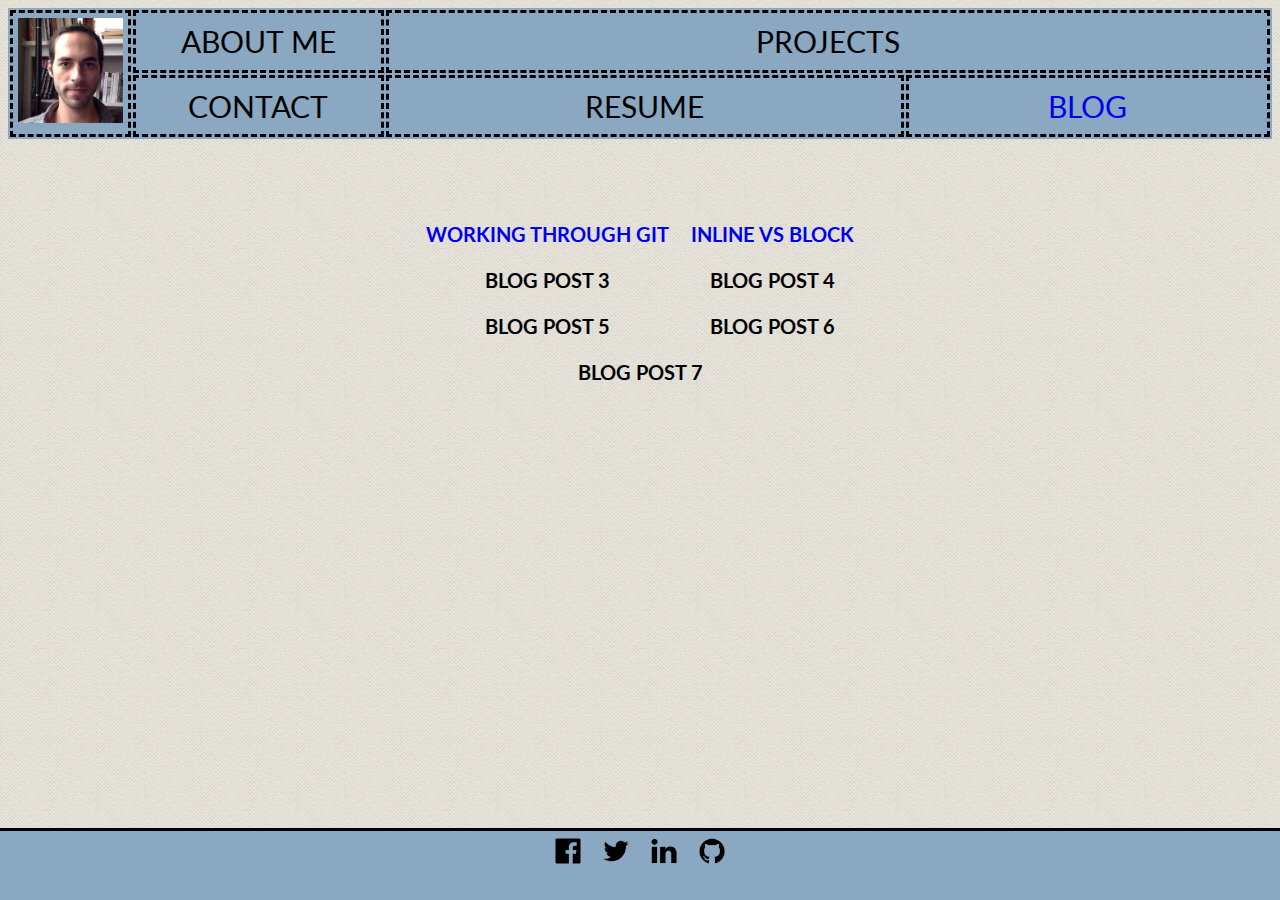
==== blog/index.html @ 853dfbce "Final Update of Webpage" ====
<!DOCTYPE html>
<html>
<head>
<link href='https://fonts.googleapis.com/css?family=Lato:300' rel='stylesheet' type='text/css'>
<link rel="stylesheet" type="text/css" href="../stylesheets/blog.css">
<style>
      body {
        font-family: 'Lato', sans-serif;
        font-size: 30px;
      }
    </style>
	<title>
	Granger's Coding Ground
	</title>
</head>
  <body background="../imgs/seamless_paper_texture.png">
  <header>
  <table style="background-color:#8aa8c1">
    <tr>
      <td style="padding:5px" rowspan="2" width="6em">
      <a href="https://wgranger.github.io/index.html"><img src="../imgs/profile.png" width="20%"></a>
      </td>
      <td style="padding:5px" width="20%">ABOUT ME</td>
      <td colspan="2" style="padding:5px">PROJECTS</td>
    </tr>
    <tr>
      <td style="padding:5px">CONTACT</td>
      <td style="padding:5px">RESUME</td>
      <td style="padding:5px"><a href="https://wgranger.github.io/blog/index.html" style="text-decoration:none">BLOG</a></td>
    </tr>
  </table>
</header>
<div height="300px">
		<table>
		<tr>
			<td style="padding:10px"><a href="https://wgranger.github.io/blog/git.html" style="text-decoration:none">WORKING THROUGH GIT</a></td>
			<td style="padding:10px"><a href="https://wgranger.github.io/blog/css-concepts.html" style="text-decoration:none">INLINE VS BLOCK</a></td>
		</tr>
		<tr>
			<td style="padding:10px">BLOG POST 3</td>
			<td style="padding:10px">BLOG POST 4</td>
		</tr>
		<tr>
			<td style="padding:10px">BLOG POST 5</td>
			<td style="padding:10px">BLOG POST 6</td>
		</tr>
		<tr>
			<td colspan="2" style="padding:10px">BLOG POST 7</td>
		</tr>
		</table>
</div>
  <footer>
  <div>
	<a href="https://www.facebook.com/will.granger.16">
	<img src="../imgs/facebook-256-black.png" width="40" height="auto"></a>
	<a href="https://twitter.com/twillgranger">
	<img src="../imgs/twitter-256-black.png" width="40" height="auto"></a>
	<a href="https://www.linkedin.com/profile/view?id=AAIAABK5q4QBW8BAPVroBWeO0Itqz7o2mSTaEdk&trk=nav_responsive_tab_profile_pic">
	<img src="../imgs/linkedin-256-black.png" width="40" height="auto"></a>
	<a href="https://github.com/wgranger">
	<img src="../imgs/github-256-black.png" width="40" height="auto"></a>
  </div>
  </footer>
  </body>
</html>
---- stylesheets/blog.css ----
header td {
	border: 3px dashed black;
	text-align: center;
}
a:visited{
	color:gray;
}
h4 {
	margin-bottom: 0
}
nav{
	position:fixed;
	height:400px;
	width:150px;
	left:.5em;
	top:9.25em;
	float:left;
	font-weight: bold;
	font-size: 15px;
	background-color: black;
	color:white;
}
h5 {
	margin-top: 0;
	margin-bottom: 0
}
nav p{
	margin-left: 1em;
}
h6 {
	margin-top: 10px
}
div table td {
	font-weight: bold;
	text-align: center;
	font-size: 20px;
}
section {
	font-size: medium;
	position:absolute;
	left: 12em;
	padding-bottom: 8em;
}
div table{
	position: absolute;
	left: 50%;
	transform: translate(-50%);
	top: 7em;
}
header img {
	height: 3.5em;
	width: auto;
}
header table{
	height: 3.5em;
	width: 100%;
}
header{
	width: 100%;
}
footer{
	width: 100%;
	background-color: #8aa8c1;
	height: 8%;
	position: fixed;
	top: 92%;
	left: 0;
	border-top: 3px solid black
}
div{
	text-align: center;
}
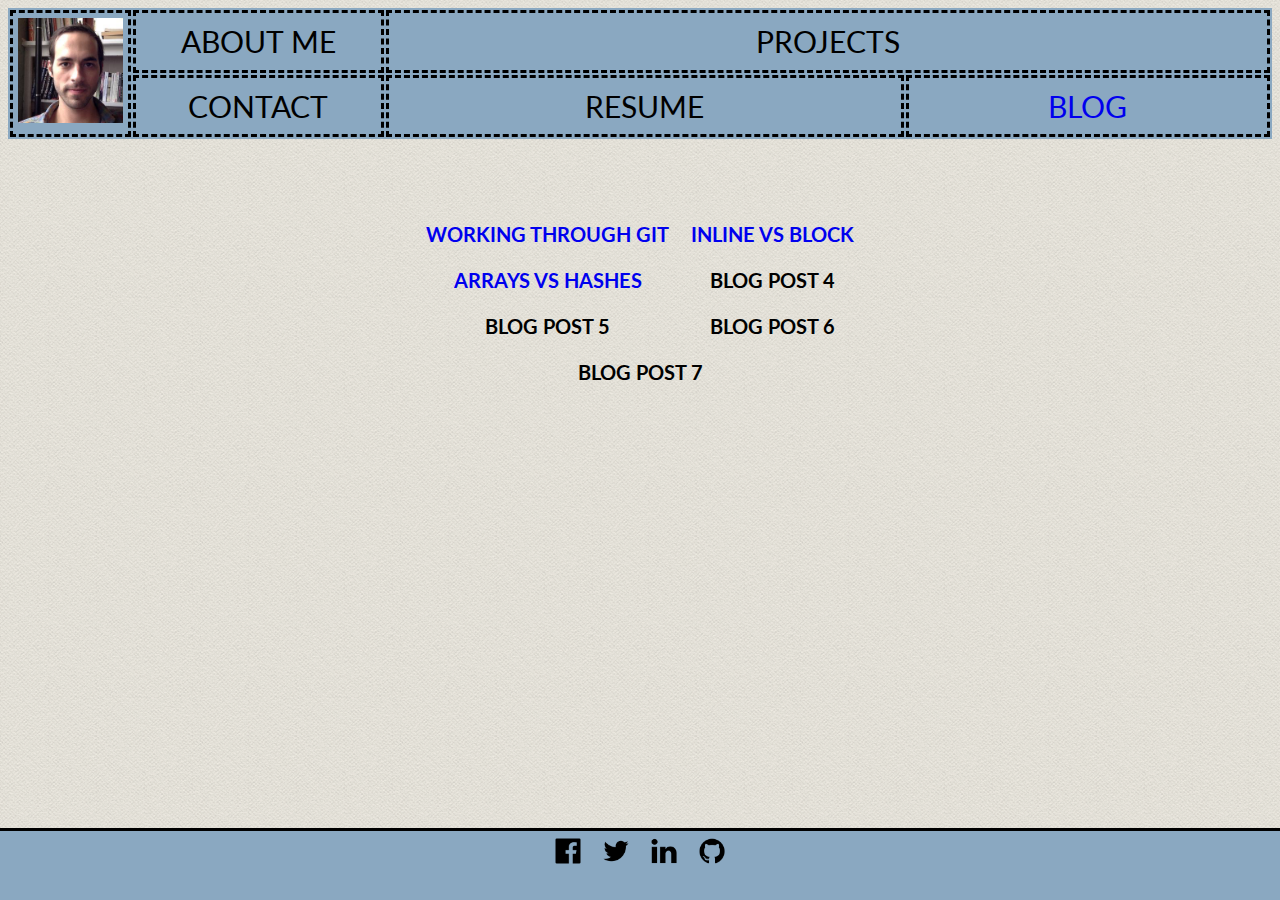
==== commit b3f23f80: "Update Blog with Hashes Post" ====
--- a/blog/index.html
+++ b/blog/index.html
@@ -10,7 +10,7 @@
       }
     </style>
 	<title>
-	Granger's Coding Ground
+	Blog Landing
 	</title>
 </head>
   <body background="../imgs/seamless_paper_texture.png">
@@ -37,7 +37,7 @@
 			<td style="padding:10px"><a href="https://wgranger.github.io/blog/css-concepts.html" style="text-decoration:none">INLINE VS BLOCK</a></td>
 		</tr>
 		<tr>
-			<td style="padding:10px">BLOG POST 3</td>
+			<td style="padding:10px"><a href="https://wgranger.github.io/blog/array-hashes.html" style="text-decoration:none">ARRAYS VS HASHES</a></td>
 			<td style="padding:10px">BLOG POST 4</td>
 		</tr>
 		<tr>
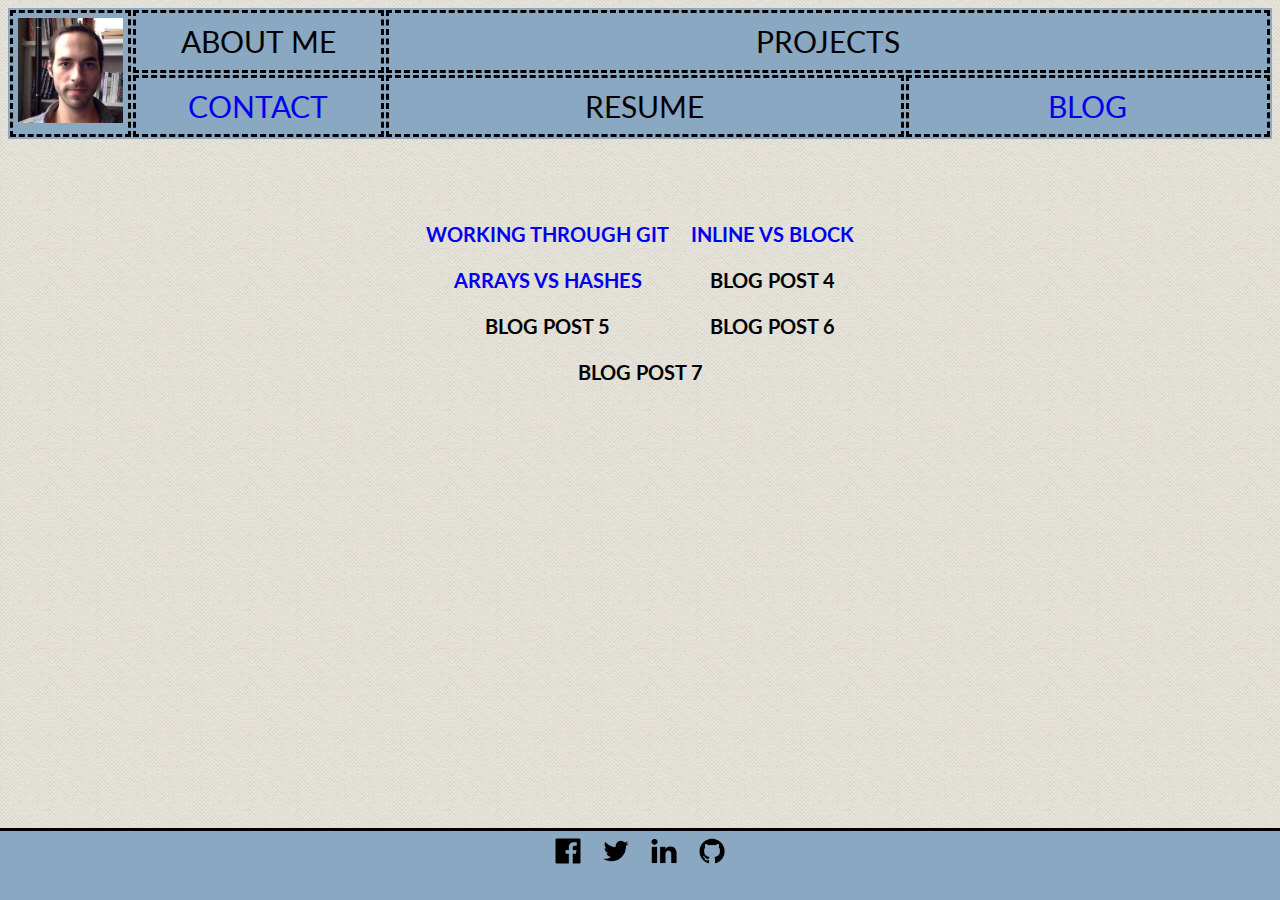
==== commit 0c477cfb: "Add Contact Page to Website" ====
--- a/blog/index.html
+++ b/blog/index.html
@@ -24,7 +24,7 @@
       <td colspan="2" style="padding:5px">PROJECTS</td>
     </tr>
     <tr>
-      <td style="padding:5px">CONTACT</td>
+      <td style="padding:5px"><a href="https://wgranger.github.io/contact.html" style="text-decoration:none">CONTACT</a></td>
       <td style="padding:5px">RESUME</td>
       <td style="padding:5px"><a href="https://wgranger.github.io/blog/index.html" style="text-decoration:none">BLOG</a></td>
     </tr>
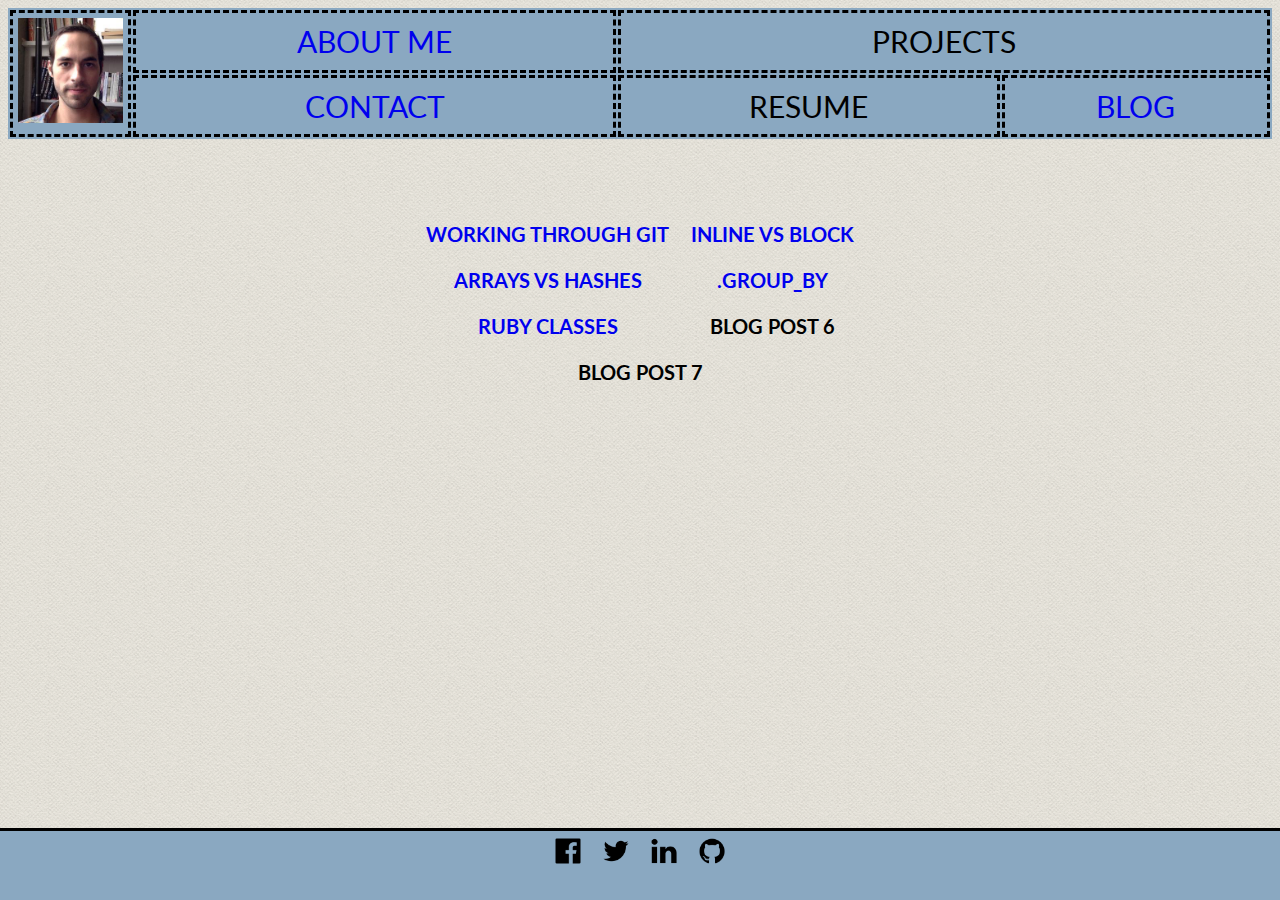
==== commit 8c615640: "Update Webpage After Ruby Classes Add" ====
--- a/blog/index.html
+++ b/blog/index.html
@@ -20,7 +20,7 @@
       <td style="padding:5px" rowspan="2" width="6em">
       <a href="https://wgranger.github.io/index.html"><img src="../imgs/profile.png" width="20%"></a>
       </td>
-      <td style="padding:5px" width="20%">ABOUT ME</td>
+      <td style="padding:5px"><a href="https://wgranger.github.io/about.html" style="text-decoration:none">ABOUT ME</td>
       <td colspan="2" style="padding:5px">PROJECTS</td>
     </tr>
     <tr>
@@ -38,10 +38,10 @@
 		</tr>
 		<tr>
 			<td style="padding:10px"><a href="https://wgranger.github.io/blog/array-hashes.html" style="text-decoration:none">ARRAYS VS HASHES</a></td>
-			<td style="padding:10px">BLOG POST 4</td>
+			<td style="padding:10px"><a href="https://wgranger.github.io/blog/enumerable-methods.html" style="text-decoration:none">.GROUP_BY</a></td>
 		</tr>
 		<tr>
-			<td style="padding:10px">BLOG POST 5</td>
+			<td style="padding:10px"><a href="https://wgranger.github.io/blog/ruby_classes.html" style="text-decoration:none">RUBY CLASSES</a></td>
 			<td style="padding:10px">BLOG POST 6</td>
 		</tr>
 		<tr>
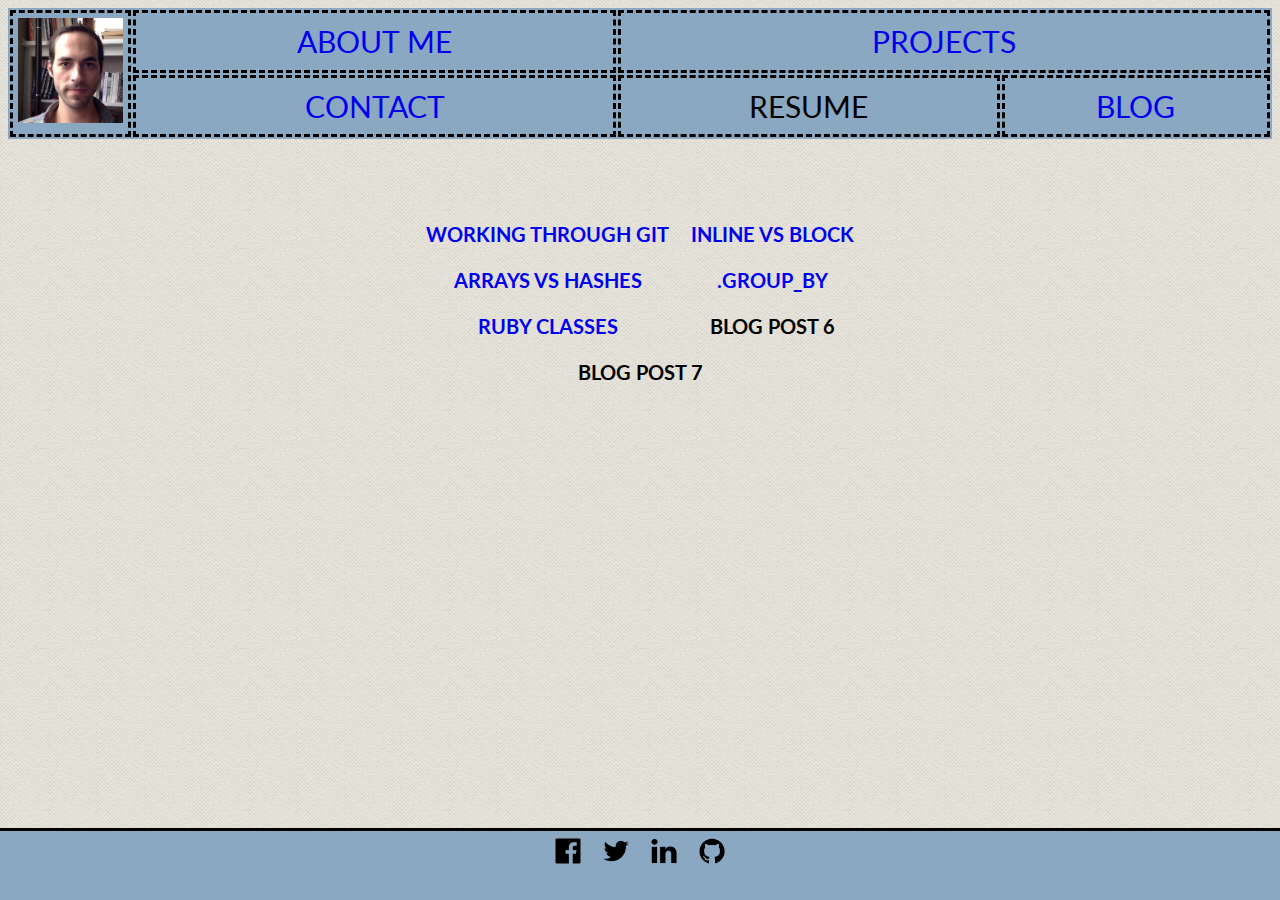
==== commit 2b4cfe8f: "Update Website with Project Page" ====
--- a/blog/index.html
+++ b/blog/index.html
@@ -21,7 +21,7 @@
       <a href="https://wgranger.github.io/index.html"><img src="../imgs/profile.png" width="20%"></a>
       </td>
       <td style="padding:5px"><a href="https://wgranger.github.io/about.html" style="text-decoration:none">ABOUT ME</td>
-      <td colspan="2" style="padding:5px">PROJECTS</td>
+      <td colspan="2" style="padding:5px"><a href="https://wgranger.github.io/projects/index.html" style="text-decoration:none">PROJECTS</td>
     </tr>
     <tr>
       <td style="padding:5px"><a href="https://wgranger.github.io/contact.html" style="text-decoration:none">CONTACT</a></td>
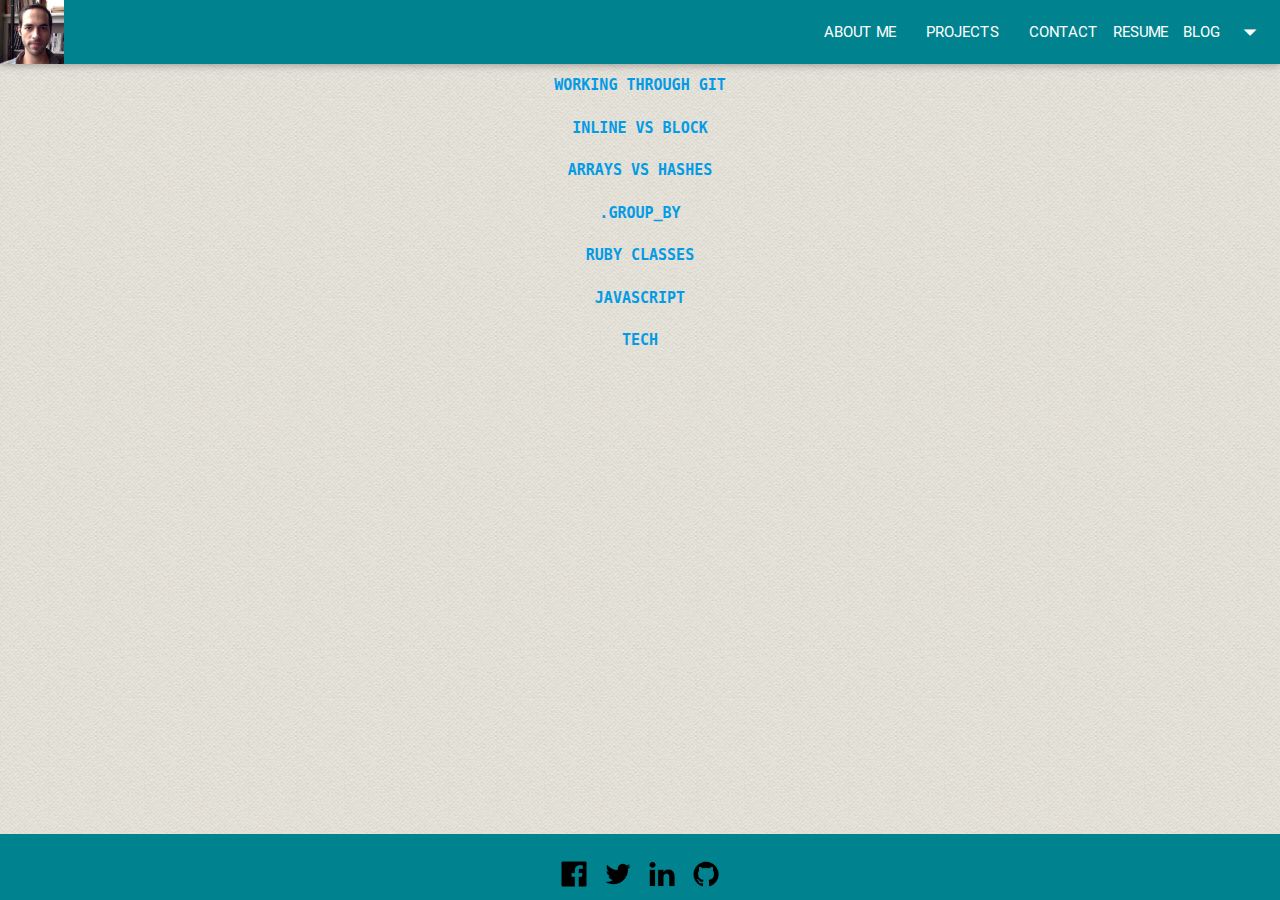
==== commit 637042cb: "Update of Blog Landing" ====
--- a/blog/index.html
+++ b/blog/index.html
@@ -1,65 +1,91 @@
 <!DOCTYPE html>
 <html>
 <head>
-<link href='https://fonts.googleapis.com/css?family=Lato:300' rel='stylesheet' type='text/css'>
-<link rel="stylesheet" type="text/css" href="../stylesheets/blog.css">
-<style>
-      body {
-        font-family: 'Lato', sans-serif;
-        font-size: 30px;
-      }
-    </style>
-	<title>
-	Blog Landing
-	</title>
+  <!--ADD OF MATERIALIZE FRAMEWORK -->
+  <link href="http://fonts.googleapis.com/icon?family=Material+Icons" rel="stylesheet">
+  <link type="text/css" rel="stylesheet" href="../stylesheets/materialize.min.css"  media="screen,projection"/>
+  <link type="text/css" rel="stylesheet" href="../stylesheets/blog_index.css"  media="screen,projection"/>
+  <meta name="viewport" content="width=device-width, initial-scale=1.0"/>
+
+  <title>
+  Granger's Coding Ground
+  </title>
 </head>
-  <body background="../imgs/seamless_paper_texture.png">
-  <header>
-  <table style="background-color:#8aa8c1">
-    <tr>
-      <td style="padding:5px" rowspan="2" width="6em">
-      <a href="https://wgranger.github.io/index.html"><img src="../imgs/profile.png" width="20%"></a>
-      </td>
-      <td style="padding:5px"><a href="https://wgranger.github.io/about.html" style="text-decoration:none">ABOUT ME</td>
-      <td colspan="2" style="padding:5px"><a href="https://wgranger.github.io/projects/index.html" style="text-decoration:none">PROJECTS</td>
-    </tr>
-    <tr>
-      <td style="padding:5px"><a href="https://wgranger.github.io/contact.html" style="text-decoration:none">CONTACT</a></td>
-      <td style="padding:5px">RESUME</td>
-      <td style="padding:5px"><a href="https://wgranger.github.io/blog/index.html" style="text-decoration:none">BLOG</a></td>
-    </tr>
-  </table>
+
+<body background="../imgs/seamless_paper_texture.png">
+  <!-- ADD OF MATERIALIZE JS-->
+    <script type="text/javascript" src="https://code.jquery.com/jquery-2.1.1.min.js"></script>
+    <script type="text/javascript" src="../js/materialize.min.js"></script>
+    <script type="text/javascript" src="../js/about.js"></script>
+<header>
+
+<ul id="dropdown1" class="dropdown-content">
+  <li><a href="https://wgranger.github.io/blog/git.html">WORKING THROUGH GIT</a></li>
+  <li><a href="https://wgranger.github.io/blog/css-concepts.html">INLINE VS BLOCK</a></li>
+  <li class="divider"></li>
+  <li><a href="https://wgranger.github.io/blog/array-hashes.html">ARRAYS VS HASHES</a></li>
+  <li><a href="https://wgranger.github.io/blog/enumerable-methods.html">GROUP_BY</a></li>
+  <li class="divider"></li>
+  <li><a href="https://wgranger.github.io/blog/ruby_classes.html">RUBY CLASSES</a></li>
+  <li><a href="https://wgranger.github.io/blog/JavaScript.html">JAVASCRIPT</a></li>
+  <li class="divider"></li>
+  <li><a href="https://wgranger.github.io/blog/tech.html">TECH</a></li>
+</ul>
+
+  <nav>
+    <div class="nav-wrapper cyan darken-3">
+      <a href="https://wgranger.github.io/index.html" class="brand-logo"><img src="../imgs/profile.png" width="25%"></a>
+      <ul id="nav-mobile" class="right hide-on-med-and-down">
+        <li><a href="https://wgranger.github.io/about.html">ABOUT ME</a></li>
+        <li><a href="https://wgranger.github.io/projects/index.html">PROJECTS</a></li>
+        <li><a href="https://wgranger.github.io/contact.html">CONTACT</a></li>
+        <li>RESUME</li>
+        <li><a class="dropdown-button" href="#!" data-activates="dropdown1">BLOG<i class="material-icons right">arrow_drop_down</i></a></li>
+      </ul>
+    </div>
+  </nav>
 </header>
-<div height="300px">
-		<table>
+
+<main>
+<div class="container" id="push">
+		<table class="container highlight">
 		<tr>
 			<td style="padding:10px"><a href="https://wgranger.github.io/blog/git.html" style="text-decoration:none">WORKING THROUGH GIT</a></td>
+		</tr>
+		<tr>
 			<td style="padding:10px"><a href="https://wgranger.github.io/blog/css-concepts.html" style="text-decoration:none">INLINE VS BLOCK</a></td>
 		</tr>
 		<tr>
 			<td style="padding:10px"><a href="https://wgranger.github.io/blog/array-hashes.html" style="text-decoration:none">ARRAYS VS HASHES</a></td>
+		</tr>
+		<tr>
 			<td style="padding:10px"><a href="https://wgranger.github.io/blog/enumerable-methods.html" style="text-decoration:none">.GROUP_BY</a></td>
 		</tr>
 		<tr>
 			<td style="padding:10px"><a href="https://wgranger.github.io/blog/ruby_classes.html" style="text-decoration:none">RUBY CLASSES</a></td>
-			<td style="padding:10px">BLOG POST 6</td>
 		</tr>
 		<tr>
-			<td colspan="2" style="padding:10px">BLOG POST 7</td>
+			<td style="padding:10px"><a href="https://wgranger.github.io/blog/JavaScript.html" style="text-decoration:none">JAVASCRIPT</a></td>
+		</tr>
+		<tr>
+			<td style="padding:10px"><a href="https://wgranger.github.io/blog/tech.html" style="text-decoration:none">TECH</a></td>
 		</tr>
 		</table>
 </div>
-  <footer>
-  <div>
-	<a href="https://www.facebook.com/will.granger.16">
-	<img src="../imgs/facebook-256-black.png" width="40" height="auto"></a>
-	<a href="https://twitter.com/twillgranger">
-	<img src="../imgs/twitter-256-black.png" width="40" height="auto"></a>
-	<a href="https://www.linkedin.com/profile/view?id=AAIAABK5q4QBW8BAPVroBWeO0Itqz7o2mSTaEdk&trk=nav_responsive_tab_profile_pic">
-	<img src="../imgs/linkedin-256-black.png" width="40" height="auto"></a>
-	<a href="https://github.com/wgranger">
-	<img src="../imgs/github-256-black.png" width="40" height="auto"></a>
-  </div>
+
+</main>
+
+  <footer class="page-footer cyan darken-3">
+    <div class="center">
+      <a href="https://www.facebook.com/will.granger.16">
+      <img src="../imgs/facebook-256-black.png" width="40" height="auto"></a>
+      <a href="https://twitter.com/twillgranger">
+      <img src="../imgs/twitter-256-black.png" width="40" height="auto"></a>
+      <a href="https://www.linkedin.com/profile/view?id=AAIAABK5q4QBW8BAPVroBWeO0Itqz7o2mSTaEdk&trk=nav_responsive_tab_profile_pic">
+      <img src="../imgs/linkedin-256-black.png" width="40" height="auto"></a>
+      <a href="https://github.com/wgranger">
+      <img src="../imgs/github-256-black.png" width="40" height="auto"></a>
+    </div>
   </footer>
   </body>
 </html>--- a/stylesheets/blog_index.css
+++ b/stylesheets/blog_index.css
@@ -0,0 +1,23 @@
+body {
+    display: flex;
+    min-height: 100vh;
+    flex-direction: column;
+  }
+
+ main {
+    flex: 1 0 auto;
+  }
+main table{
+	font-family: monospace;
+	font-weight: bold;
+	height: 2em;
+	margin-left: auto;
+	margin-right: auto;
+	vertical-align: middle
+}
+table td {
+	text-align: center;
+}
+td a{
+	text-decoration: none;
+}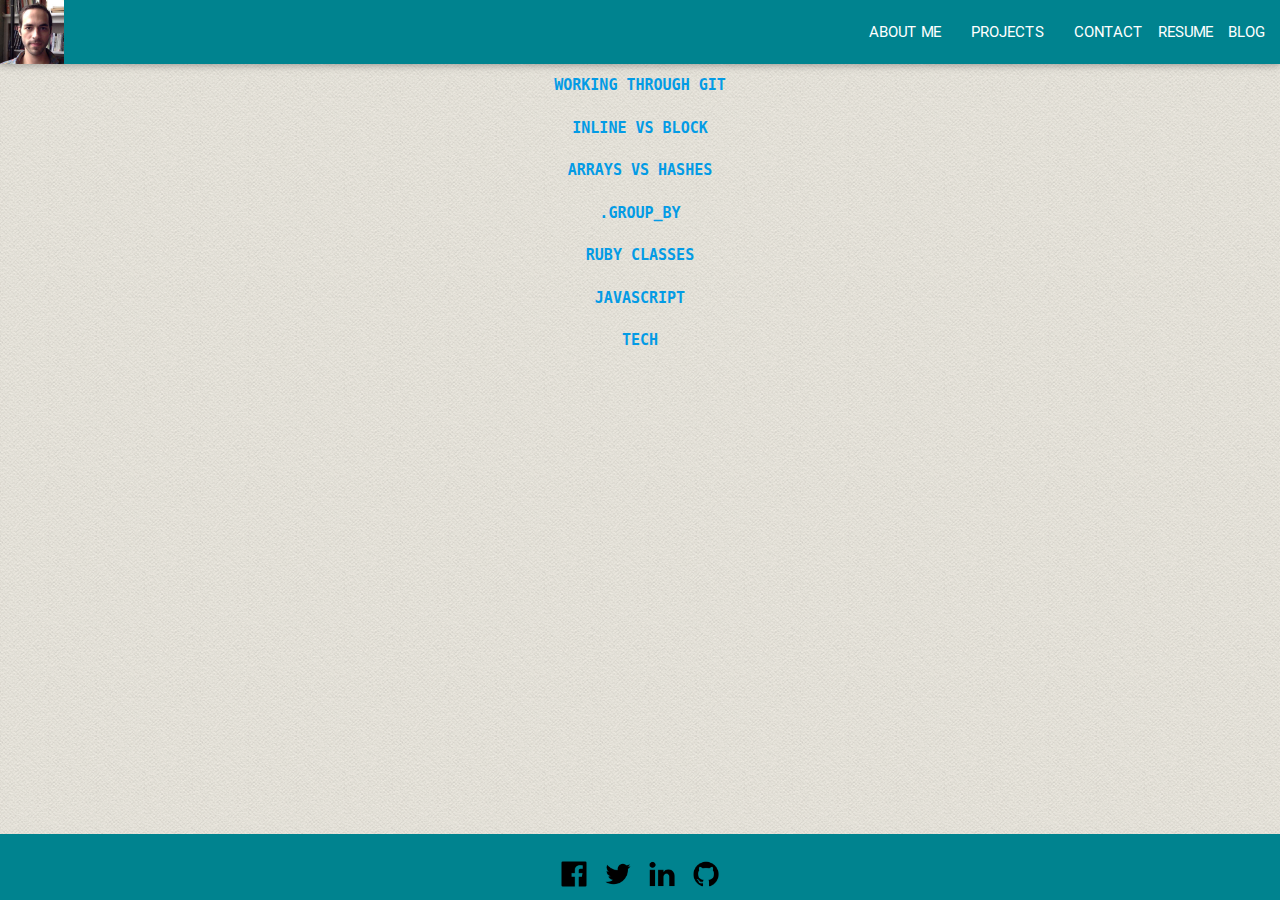
==== commit b7b72f4f: "Add Dropdown Menu to Blog Index" ====
--- a/blog/index.html
+++ b/blog/index.html
@@ -40,7 +40,7 @@
         <li><a href="https://wgranger.github.io/projects/index.html">PROJECTS</a></li>
         <li><a href="https://wgranger.github.io/contact.html">CONTACT</a></li>
         <li>RESUME</li>
-        <li><a class="dropdown-button" href="#!" data-activates="dropdown1">BLOG<i class="material-icons right">arrow_drop_down</i></a></li>
+        <li><a class="dropdown-button" href="#!" data-activates="dropdown1">BLOG</a></li>
       </ul>
     </div>
   </nav>
